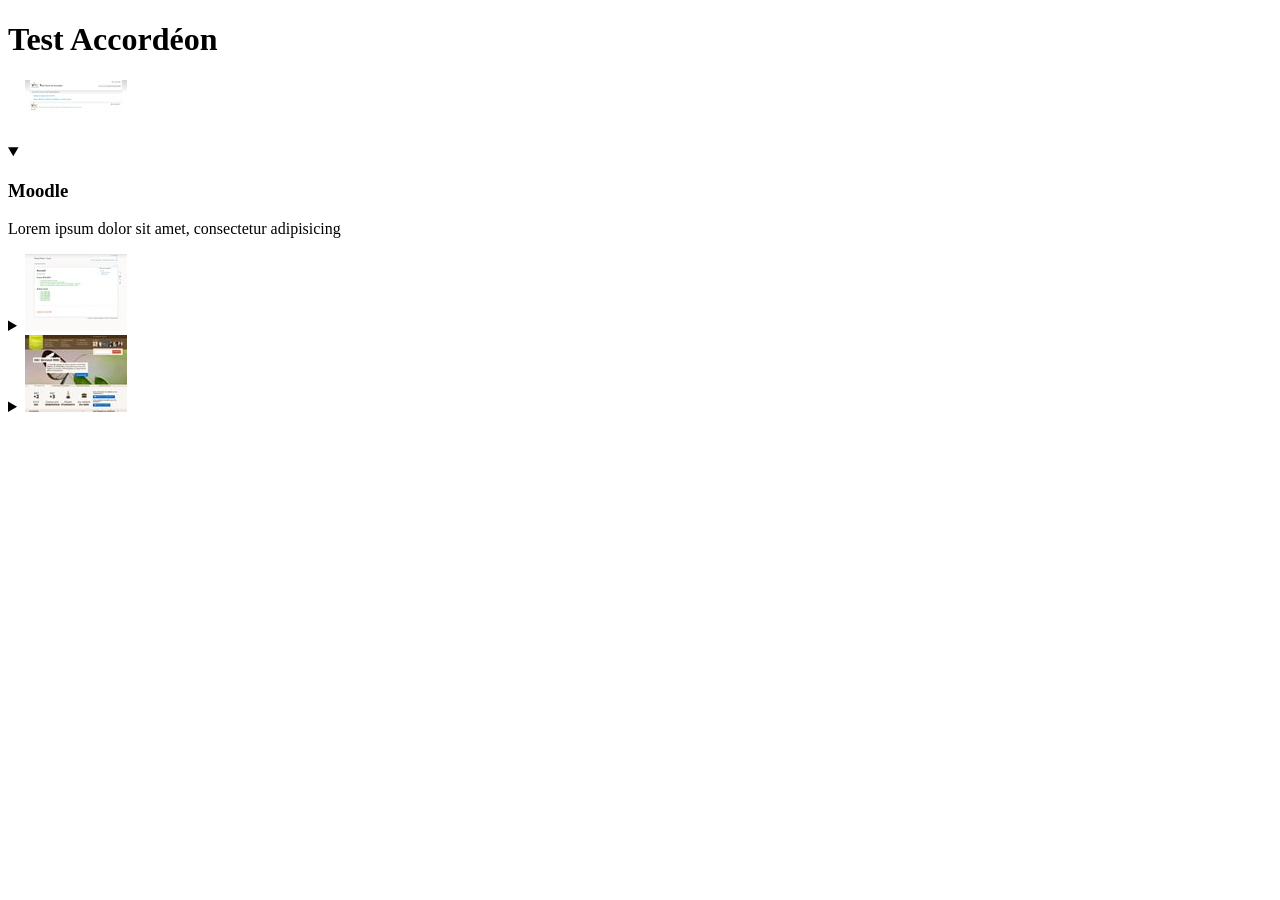
==== index.html @ 589ef523 "Initial commit" ====
<!DOCTYPE html>
<html lang="fr">

<head>
  <meta charset="UTF-8">
  <meta name="viewport" content="width=device-width, initial-scale=1.0">
  <title>Test Accordéon</title>
  <link rel="stylesheet" href="/src/css/components/accordeon.css">
  <script type="module" src="/src/js/script.js"></script>
</head>

<body>
  <h1>Test Accordéon</h1>
  <div class="accordeon">
    <details open>
      <summary><img src="/assets/img/moodle.univ-fcomte.fr.jpeg" alt=""></summary>
      <div>
        <h3>Moodle</h3>
        <p>Lorem ipsum dolor sit amet, consectetur adipisicing</p>
      </div>
    </details>
    <details>
      <summary><img src="/assets/img/pracht.org.jpeg" alt=""></summary>
      <div>
        <h3>Pracht.ORG</h3>
        <p>Ad aut esse est excepturi obcaecati similique.</p>
      </div>
    </details>
    <details>
      <summary><img src="/assets/img/src-media.com.jpeg" alt=""></summary>
      <div>
        <h3>SRC Média</h3>
        <p>Commodi inventore ipsa itaque placeat, ullam voluptatibus.</p>
      </div>
    </details>
  </div>
</body>

</html>
---- src/css/components/accordeon.css ----
/**
* Accordeon
*/
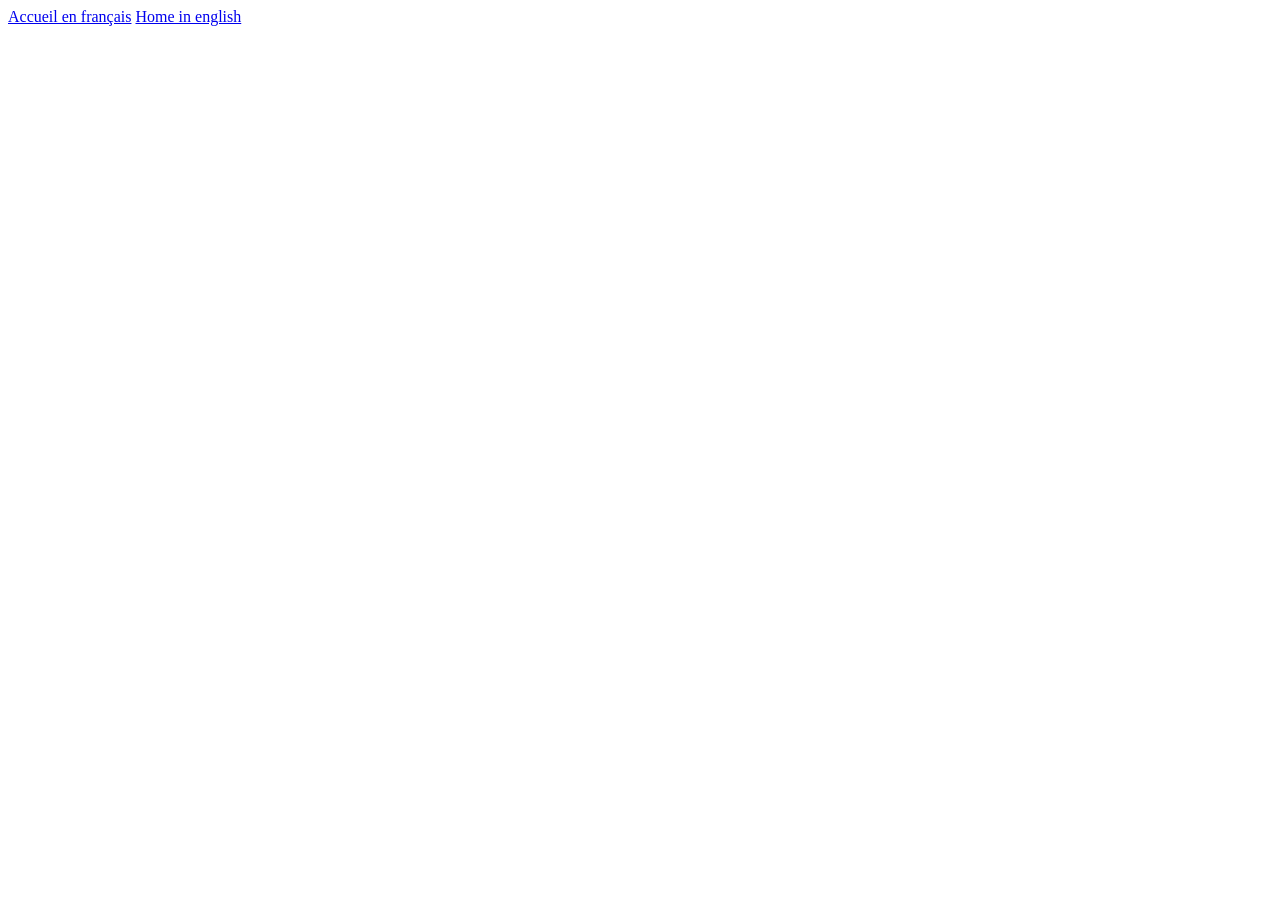
==== commit cb44fc49: "Création des liens et du redirects" ====
--- a/index.html
+++ b/index.html
@@ -1,39 +1,5 @@
 <!DOCTYPE html>
-<html lang="fr">
-
-<head>
-  <meta charset="UTF-8">
-  <meta name="viewport" content="width=device-width, initial-scale=1.0">
-  <title>Test Accordéon</title>
-  <link rel="stylesheet" href="/src/css/components/accordeon.css">
-  <script type="module" src="/src/js/script.js"></script>
-</head>
-
-<body>
-  <h1>Test Accordéon</h1>
-  <div class="accordeon">
-    <details open>
-      <summary><img src="/assets/img/moodle.univ-fcomte.fr.jpeg" alt=""></summary>
-      <div>
-        <h3>Moodle</h3>
-        <p>Lorem ipsum dolor sit amet, consectetur adipisicing</p>
-      </div>
-    </details>
-    <details>
-      <summary><img src="/assets/img/pracht.org.jpeg" alt=""></summary>
-      <div>
-        <h3>Pracht.ORG</h3>
-        <p>Ad aut esse est excepturi obcaecati similique.</p>
-      </div>
-    </details>
-    <details>
-      <summary><img src="/assets/img/src-media.com.jpeg" alt=""></summary>
-      <div>
-        <h3>SRC Média</h3>
-        <p>Commodi inventore ipsa itaque placeat, ullam voluptatibus.</p>
-      </div>
-    </details>
-  </div>
-</body>
-
-</html>+<nav aria-label="Sélection de la langue">
+        <a href="/fr/" hreflang="fr" lang="fr">Accueil en français</a>
+        <a href="/en/" hreflang="en" lang="en">Home in english</a>
+</nav>
